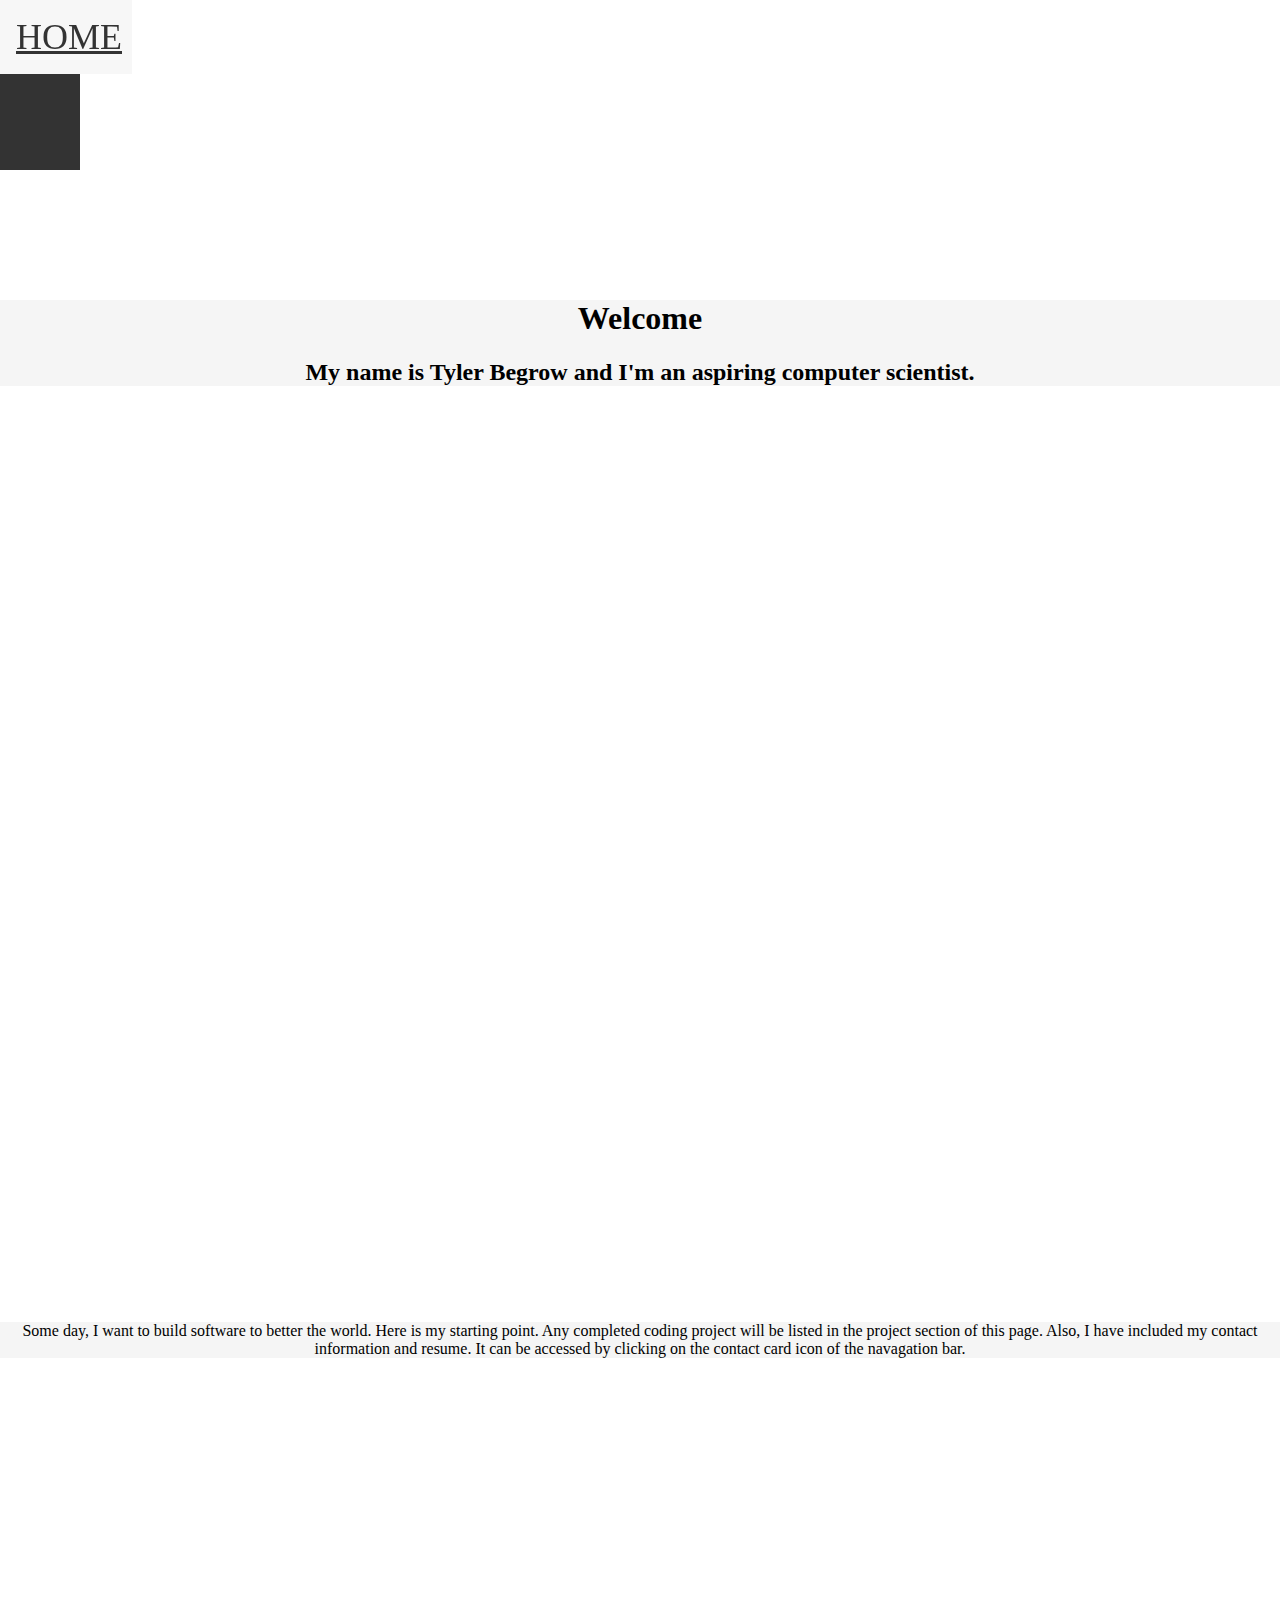
==== index.html @ 2e527447 "Initialization" ====
<!DOCTYPE html>
<html lang="en">
<head>
    <meta charset="utf-8" />
    <meta http-equiv="X-UA-Compatible" content="IE=edge">
    <title>Tyler Begrow: Computer Scientist</title>
    <meta name="viewport" content="width=device-width, initial-scale=1">
    <link rel="stylesheet" type="text/css" media="screen" href="index/index.css" />
    <link rel="stylesheet" href="https://use.fontawesome.com/releases/v5.1.0/css/all.css" integrity="sha384-lKuwvrZot6UHsBSfcMvOkWwlCMgc0TaWr+30HWe3a4ltaBwTZhyTEggF5tJv8tbt" crossorigin="anonymous">
    <script src="https://ajax.googleapis.com/ajax/libs/jquery/3.3.1/jquery.min.js"></script>
    <script src="index/jQuery.js"></script>
</head>
<body>
    <div class="icon-bar">
        <a id="home" class="active" href="#"><i class="fa fa-home"></i></a>
        <a id="search" href="#"><i class="fa fa-search"></i></a> 
        <a id="code" href="#"><i class="far fa-file-code"></i></a> 
        <a id="contact" href="#"><i class="far fa-address-card"></i></a> 
    </div>
    
    <div class="backgrdimg1"></div>
    <div class="text1">
        <h1>Welcome</h1>
        <h2>My name is Tyler Begrow and I'm an aspiring computer scientist.</h2>
    </div>
    <div class="backgrdimg2"></div>
    <div class="text1">
        <p>Some day, I want to build software to better the world. Here is my starting point. Any completed coding project will be listed in the project section of this page.
            Also, I have included my contact information and resume. It can be accessed by clicking on the contact card icon of the navagation bar.
        </p>
    </div>
    <div class="backgrdimg3"></div>
</body>
</html>
---- index/index.css ----
body, html {
    height: 100%;
    margin: 0px;
}

.icon-bar {
    width: 80px; /* Set a specific width */
    background-color: black; /* Dark-grey background */
    position: fixed;
    opacity: 0.8;
    z-index: 1; 

}

.icon-bar a {
    display: block; /* Make the links appear below each other instead of side-by-side */
    text-align: center; /* Center-align text */
    padding: 16px; /* Add some padding */
    transition: all 0.6s ease; /* Add transition for hover effects */
    color: darkgray; /* White text color */
    font-size: 36px; /* Increased font-size */
    z-index: 1;
}

.icon-bar a:hover {
    background-color: whitesmoke; /* Add a hover color */
    color:black;
    opacity: 1;
    width: 100px;
    z-index: 1;
}

.active {
    background-color: whitesmoke; /* Add an active/current color */
    color:black;
    z-index: 1;
}
.backgrdimg1 {
    /* 7-13-18 changed to png from jpg because issues with scoll jerk. Didn't work. */
    background-image: url("desk.png");
    /* Make imgage partially transparent and blurry */
    opacity: 0.4;
    filter: blur(5px);
    /* Half of the height of image */
    height: 31%;
    /* Create the parallax scrolling effect */
    background-attachment: fixed;
    background-position: center;
    background-repeat: no-repeat;
    background-size: cover;
    z-index: -1;
    
}
.backgrdimg2 {
    /* 7-13-18 changed to png from jpg because issues with scoll jerk. Didn't work. */
    background-image: url("desk.png");
    /* Make imgage partially transparent and blurry */
    opacity: 0.8;
    filter: blur(0px);
    /* Half of the height of image */
    height: 100%;
    /* Create the parallax scrolling effect */
    background-attachment: fixed;
    background-position: center;
    background-repeat: no-repeat;
    background-size: cover;
    z-index: -1;
    scroll-behavior: smooth;
}
.backgrdimg3 {
    /* 7-13-18 changed to png from jpg because issues with scoll jerk. Didn't work. */
    background-image: url("code.png");

    /* Make imgage partially transparent and blurry */
    opacity: 0.8;
    filter:blur(0px);

    /* Half of the height of image */
    height:100%; 

    /* Create the parallax scrolling effect */
    background-attachment: fixed;
    background-position: center;
    background-repeat: no-repeat;
    background-size: cover;
    z-index: -1;
    
}
.text1 {
    background-color: whitesmoke;
    text-align: center;
    margin: 0px;
    
}
.border {
    vertical-align: Middle;
    text-align: Center;
    background-color: white;
    color: white;
}
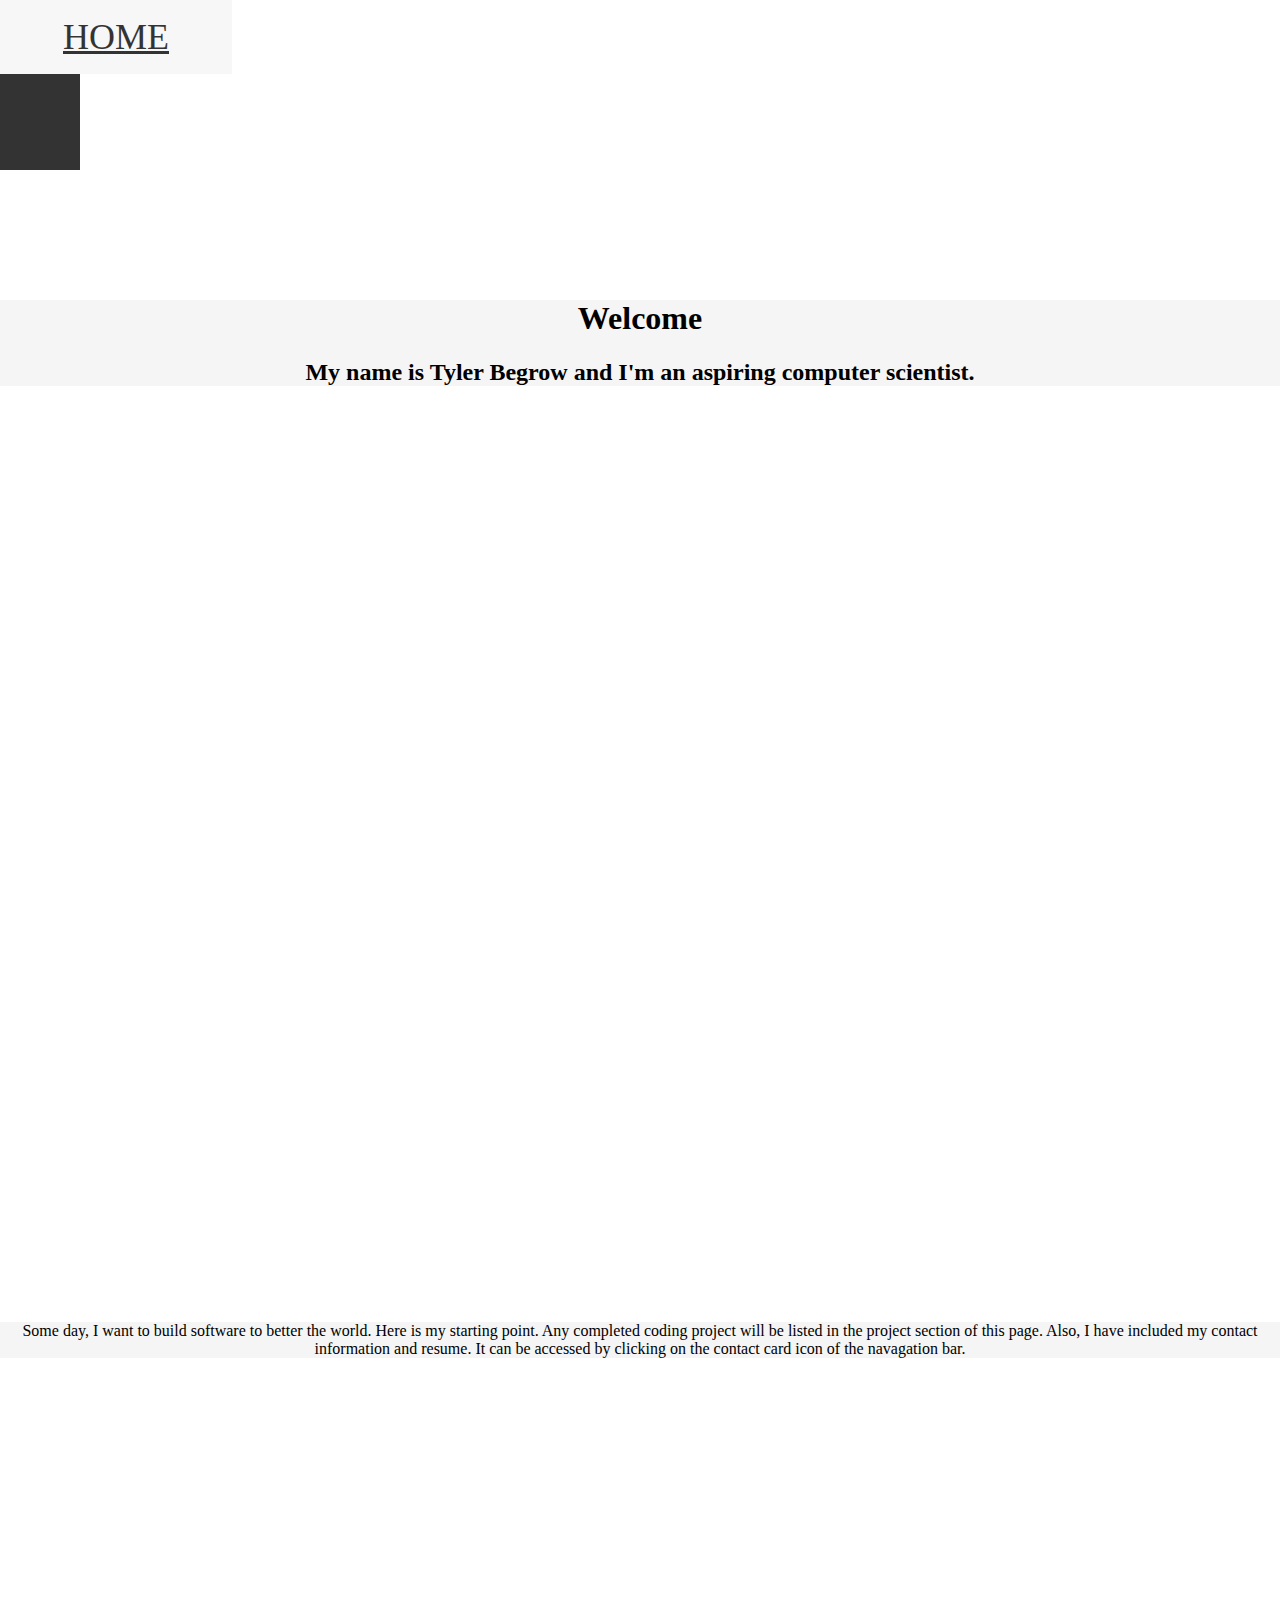
==== commit b40550e1: "Menu Animation" ====
--- a/index.html
+++ b/index.html
@@ -12,10 +12,10 @@
 </head>
 <body>
     <div class="icon-bar">
-        <a id="home" class="active" href="#"><i class="fa fa-home"></i></a>
-        <a id="search" href="#"><i class="fa fa-search"></i></a> 
-        <a id="code" href="#"><i class="far fa-file-code"></i></a> 
-        <a id="contact" href="#"><i class="far fa-address-card"></i></a> 
+        <a id="home" class="active" href="#"><i class="fa fa-home"></i><div id="homeTitle">HOME</div></a>
+        <a id="search" href="#"><i class="fa fa-search"></i><div id="searchTitle">SEARCH</div></a> 
+        <a id="code" href="#"><i class="far fa-file-code"></i><div id="codeTitle">PROJECTS</div></a> 
+        <a id="contact" href="#"><i class="far fa-address-card"></i><div id="contactTitle">CONTACT</div></a> 
     </div>
     
     <div class="backgrdimg1"></div>
--- a/index/index.css
+++ b/index/index.css
@@ -26,7 +26,7 @@
     background-color: whitesmoke; /* Add a hover color */
     color:black;
     opacity: 1;
-    width: 100px;
+    width: 200px;
     z-index: 1;
 }
 
@@ -98,3 +98,23 @@
     background-color: white;
     color: white;
 }
+#homeTitle {
+    display: none;
+    font-size: 36px;
+    text-align: center;
+}
+#searchTitle {
+    display: none;
+    font-size: 36px;
+    text-align: center;
+}
+#codeTitle {
+    display: none;
+    font-size: 36px;
+    text-align: center;
+}
+#contactTitle {
+    display: none;
+    font-size: 36px;
+    text-align: center;
+}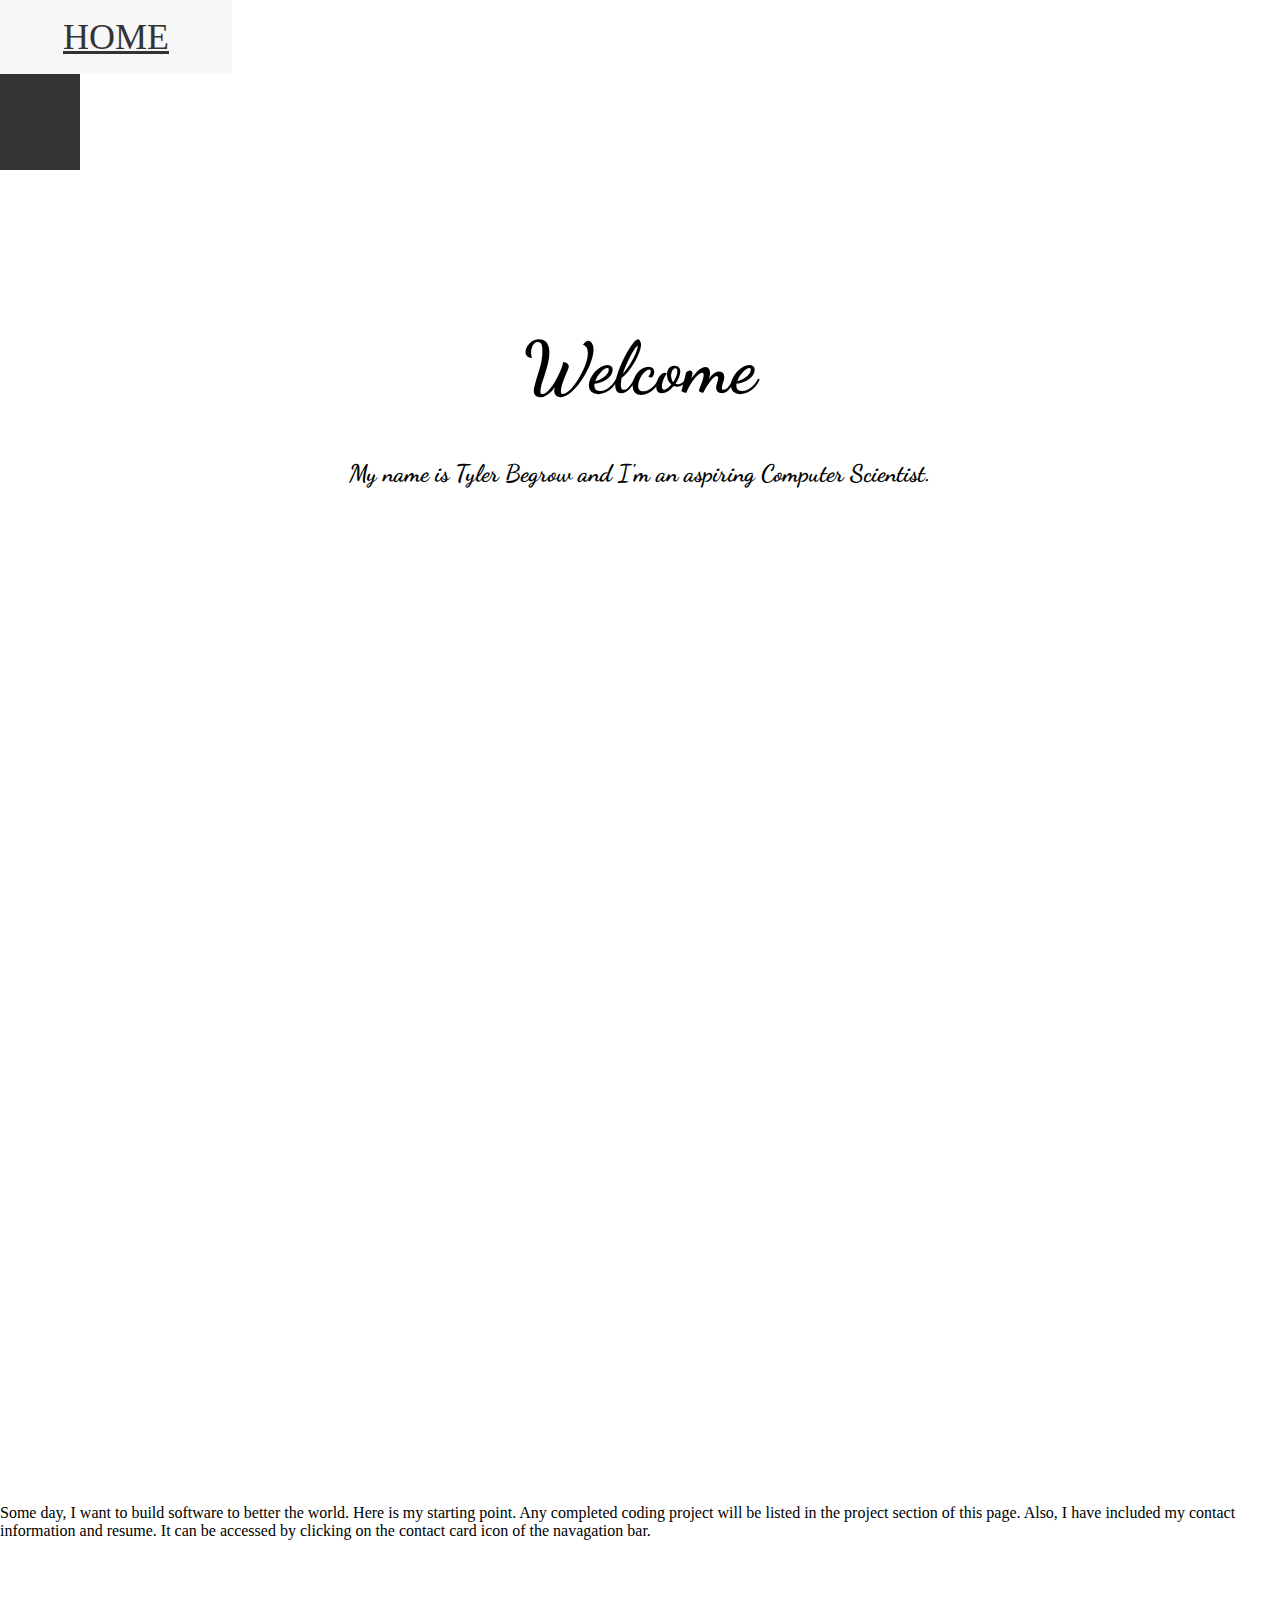
==== commit 327dfebf: "Changes to font and spacing" ====
--- a/index.html
+++ b/index.html
@@ -1,11 +1,12 @@
 <!DOCTYPE html>
 <html lang="en">
 <head>
-    <meta charset="utf-8" />
-    <meta http-equiv="X-UA-Compatible" content="IE=edge">
+    <meta charset="utf-8"/>
+    <meta http-equiv="X-UA-Compatible" content="IE=edge"/>
     <title>Tyler Begrow: Computer Scientist</title>
-    <meta name="viewport" content="width=device-width, initial-scale=1">
-    <link rel="stylesheet" type="text/css" media="screen" href="index/index.css" />
+    <meta name="viewport" content="width=device-width, initial-scale=1"/>
+    <link rel="stylesheet" type="text/css" media="screen" href="index/index.css"/>
+    <link rel="stylesheet" href="https://fonts.googleapis.com/css?family=Dancing+Script"/>
     <link rel="stylesheet" href="https://use.fontawesome.com/releases/v5.1.0/css/all.css" integrity="sha384-lKuwvrZot6UHsBSfcMvOkWwlCMgc0TaWr+30HWe3a4ltaBwTZhyTEggF5tJv8tbt" crossorigin="anonymous">
     <script src="https://ajax.googleapis.com/ajax/libs/jquery/3.3.1/jquery.min.js"></script>
     <script src="index/jQuery.js"></script>
@@ -21,10 +22,10 @@
     <div class="backgrdimg1"></div>
     <div class="text1">
         <h1>Welcome</h1>
-        <h2>My name is Tyler Begrow and I'm an aspiring computer scientist.</h2>
+        <h2>My name is Tyler Begrow and I'm an aspiring Computer Scientist.</h2>
     </div>
     <div class="backgrdimg2"></div>
-    <div class="text1">
+    <div class="text2">
         <p>Some day, I want to build software to better the world. Here is my starting point. Any completed coding project will be listed in the project section of this page.
             Also, I have included my contact information and resume. It can be accessed by clicking on the contact card icon of the navagation bar.
         </p>
--- a/index/index.css
+++ b/index/index.css
@@ -42,7 +42,7 @@
     opacity: 0.4;
     filter: blur(5px);
     /* Half of the height of image */
-    height: 31%;
+    height: 25%;
     /* Create the parallax scrolling effect */
     background-attachment: fixed;
     background-position: center;
@@ -86,12 +86,27 @@
     z-index: -1;
     
 }
-.text1 {
-    background-color: whitesmoke;
+div.text1 h1 {
+    
+    font-family: 'Dancing Script';
     text-align: center;
-    margin: 0px;
+    font-size: 72px;
+}
+div.text1 h2 {
+    
+    font-family: 'Dancing Script';
+    text-align: center;
+}
+div.text1 {
+    font-family: 'Dancing Script';
+    text-align: center;
+    margin: 100px;
     
 }
+.text2 {
+
+}
+
 .border {
     vertical-align: Middle;
     text-align: Center;
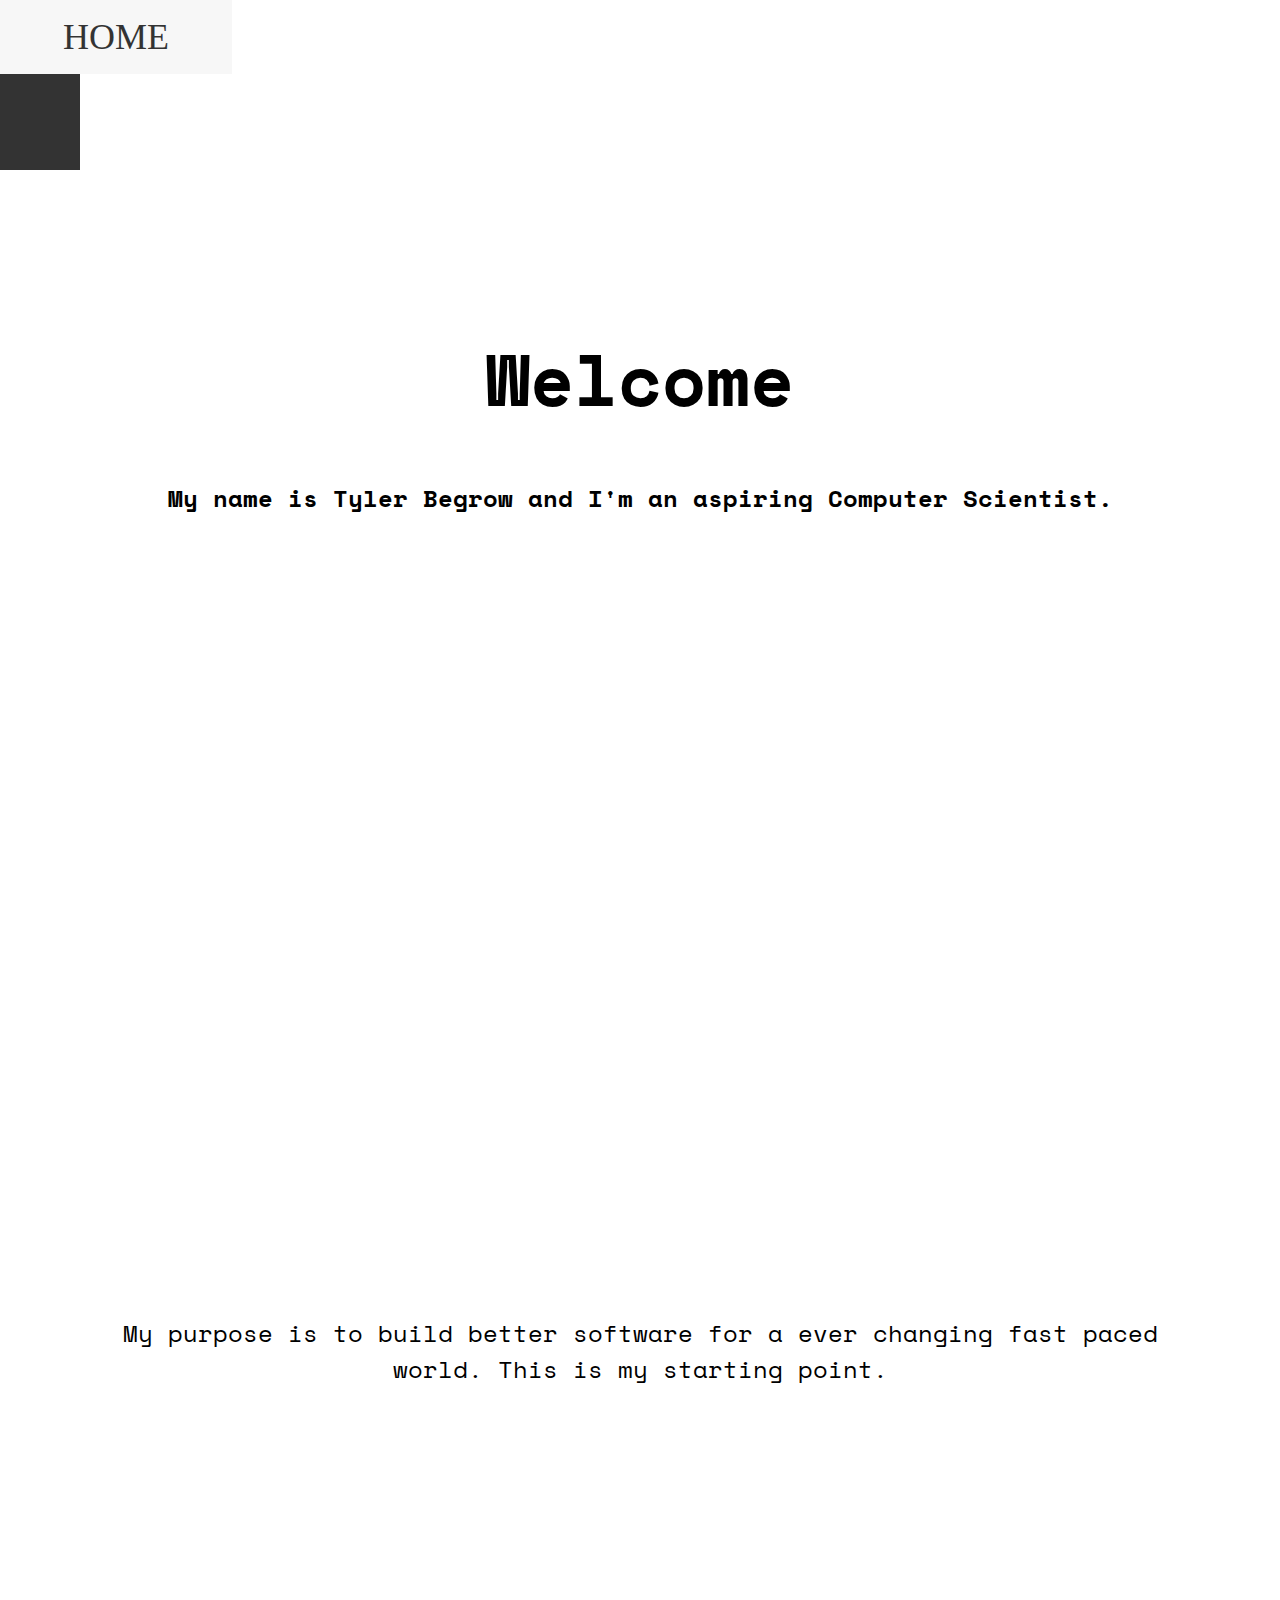
==== commit a1a48a14: "Updated Fonts and background sizes" ====
--- a/index.html
+++ b/index.html
@@ -6,7 +6,7 @@
     <title>Tyler Begrow: Computer Scientist</title>
     <meta name="viewport" content="width=device-width, initial-scale=1"/>
     <link rel="stylesheet" type="text/css" media="screen" href="index/index.css"/>
-    <link rel="stylesheet" href="https://fonts.googleapis.com/css?family=Dancing+Script"/>
+    <link rel="stylesheet" href="https://fonts.googleapis.com/css?family=Space+Mono|Press+Start+2P"/>
     <link rel="stylesheet" href="https://use.fontawesome.com/releases/v5.1.0/css/all.css" integrity="sha384-lKuwvrZot6UHsBSfcMvOkWwlCMgc0TaWr+30HWe3a4ltaBwTZhyTEggF5tJv8tbt" crossorigin="anonymous">
     <script src="https://ajax.googleapis.com/ajax/libs/jquery/3.3.1/jquery.min.js"></script>
     <script src="index/jQuery.js"></script>
@@ -26,8 +26,7 @@
     </div>
     <div class="backgrdimg2"></div>
     <div class="text2">
-        <p>Some day, I want to build software to better the world. Here is my starting point. Any completed coding project will be listed in the project section of this page.
-            Also, I have included my contact information and resume. It can be accessed by clicking on the contact card icon of the navagation bar.
+        <p>My purpose is to build better software for a ever changing fast paced world. This is my starting point. 
         </p>
     </div>
     <div class="backgrdimg3"></div>
--- a/index/index.css
+++ b/index/index.css
@@ -1,6 +1,7 @@
 body, html {
     height: 100%;
     margin: 0px;
+    scroll-behavior: smooth;
 }
 
 .icon-bar {
@@ -25,8 +26,10 @@
 .icon-bar a:hover {
     background-color: whitesmoke; /* Add a hover color */
     color:black;
+    text-decoration: none;
     opacity: 1;
     width: 200px;
+    
     z-index: 1;
 }
 
@@ -58,14 +61,13 @@
     opacity: 0.8;
     filter: blur(0px);
     /* Half of the height of image */
-    height: 100%;
+    height: 75%;
     /* Create the parallax scrolling effect */
     background-attachment: fixed;
     background-position: center;
     background-repeat: no-repeat;
     background-size: cover;
     z-index: -1;
-    scroll-behavior: smooth;
 }
 .backgrdimg3 {
     /* 7-13-18 changed to png from jpg because issues with scoll jerk. Didn't work. */
@@ -76,7 +78,7 @@
     filter:blur(0px);
 
     /* Half of the height of image */
-    height:100%; 
+    height:50%; 
 
     /* Create the parallax scrolling effect */
     background-attachment: fixed;
@@ -88,25 +90,26 @@
 }
 div.text1 h1 {
     
-    font-family: 'Dancing Script';
+    font-family: 'Space Mono';
     text-align: center;
     font-size: 72px;
 }
 div.text1 h2 {
     
-    font-family: 'Dancing Script';
+    font-family: 'Space Mono';
     text-align: center;
 }
 div.text1 {
-    font-family: 'Dancing Script';
-    text-align: center;
     margin: 100px;
     
 }
 .text2 {
-
+    padding-left: 85px;
+    padding-right: 85px;
+    font-family: 'Space Mono';
+    font-size: 24px;
+    text-align:center;
 }
-
 .border {
     vertical-align: Middle;
     text-align: Center;
@@ -115,21 +118,27 @@
 }
 #homeTitle {
     display: none;
+    font-family: 'Times New Roman';
     font-size: 36px;
     text-align: center;
 }
 #searchTitle {
     display: none;
+    font-family: 'Times New Roman';
     font-size: 36px;
     text-align: center;
 }
 #codeTitle {
     display: none;
-    font-size: 36px;
+    font-family: 'Press Start 2P';
+    font-size: 24px;
+    /*background-color: black; */   
+    /*color: blueviolet; */
     text-align: center;
 }
 #contactTitle {
     display: none;
+    font-family: 'Times New Roman';
     font-size: 36px;
     text-align: center;
 }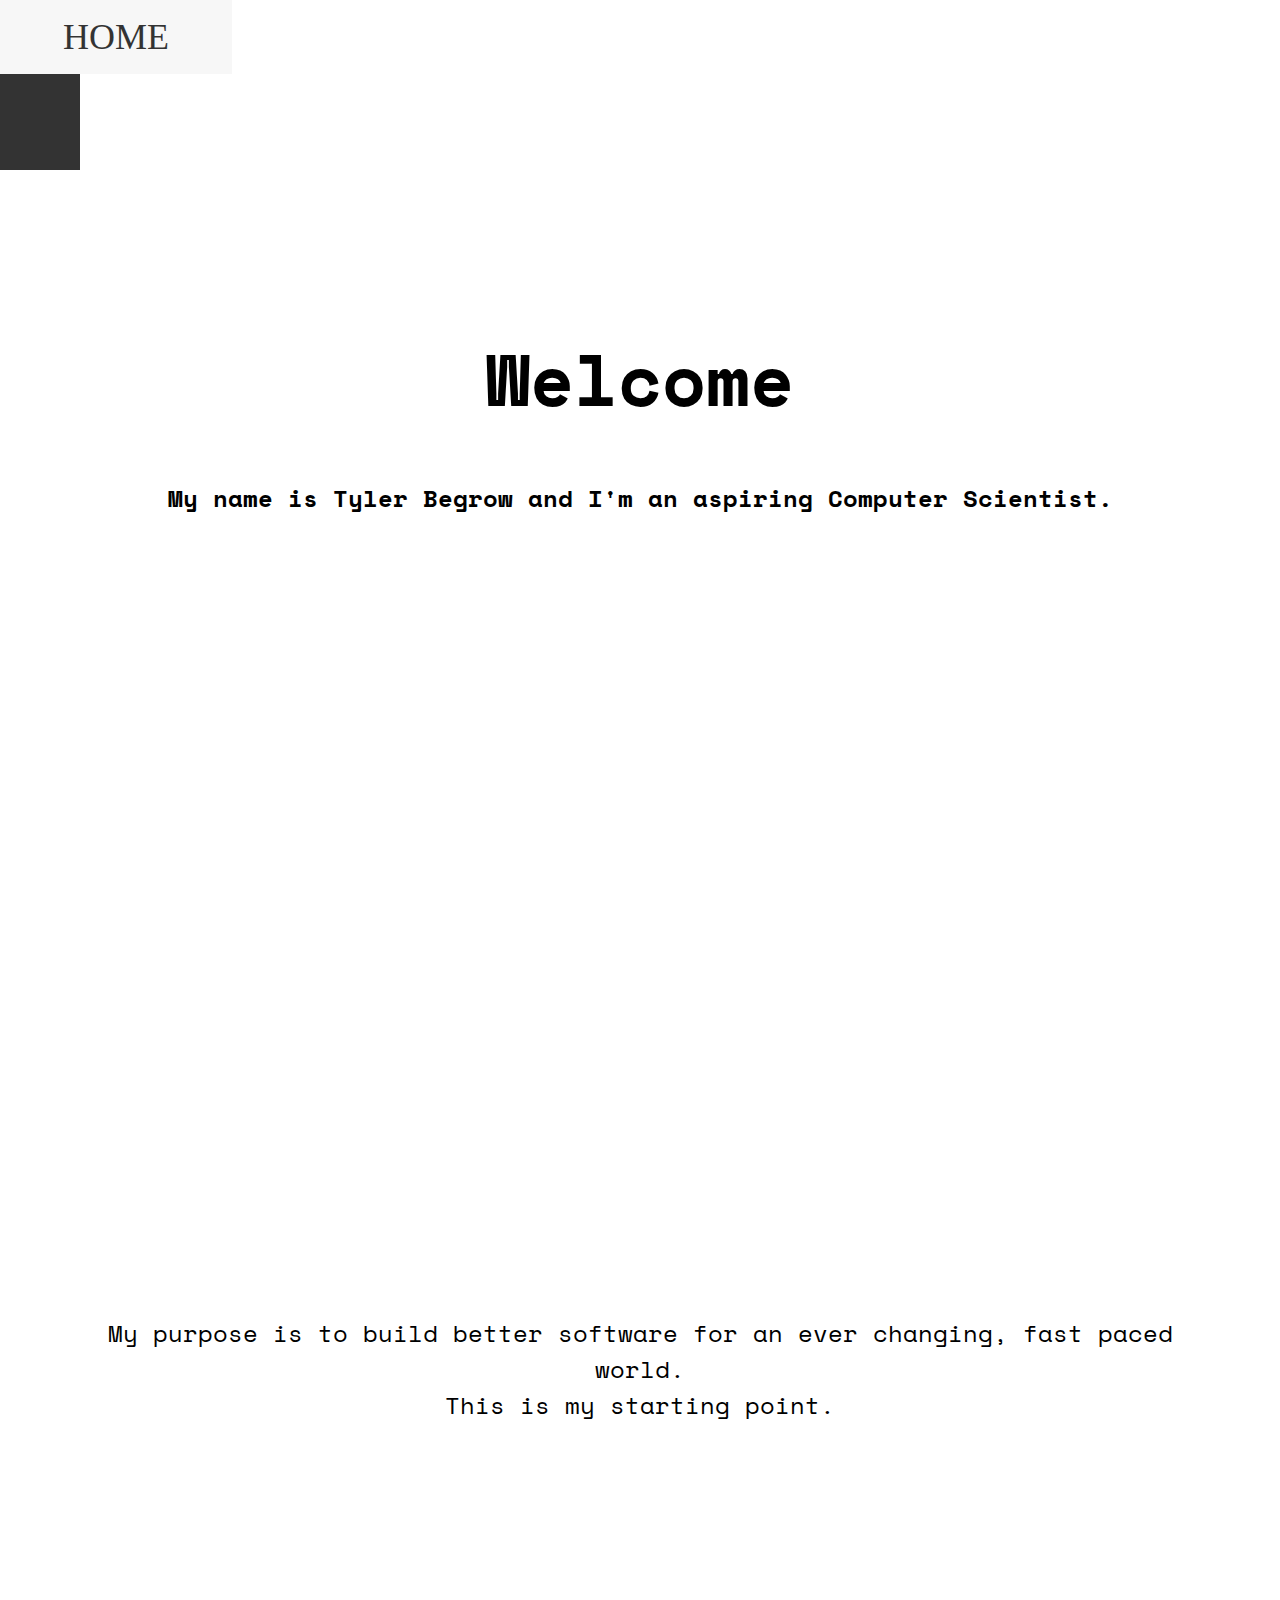
==== commit f3f4d378: "Proof Reading" ====
--- a/index.html
+++ b/index.html
@@ -26,8 +26,7 @@
     </div>
     <div class="backgrdimg2"></div>
     <div class="text2">
-        <p>My purpose is to build better software for a ever changing fast paced world. This is my starting point. 
-        </p>
+        <p>My purpose is to build better software for an ever changing, fast paced world.<br/> This is my starting point. </p>
     </div>
     <div class="backgrdimg3"></div>
 </body>
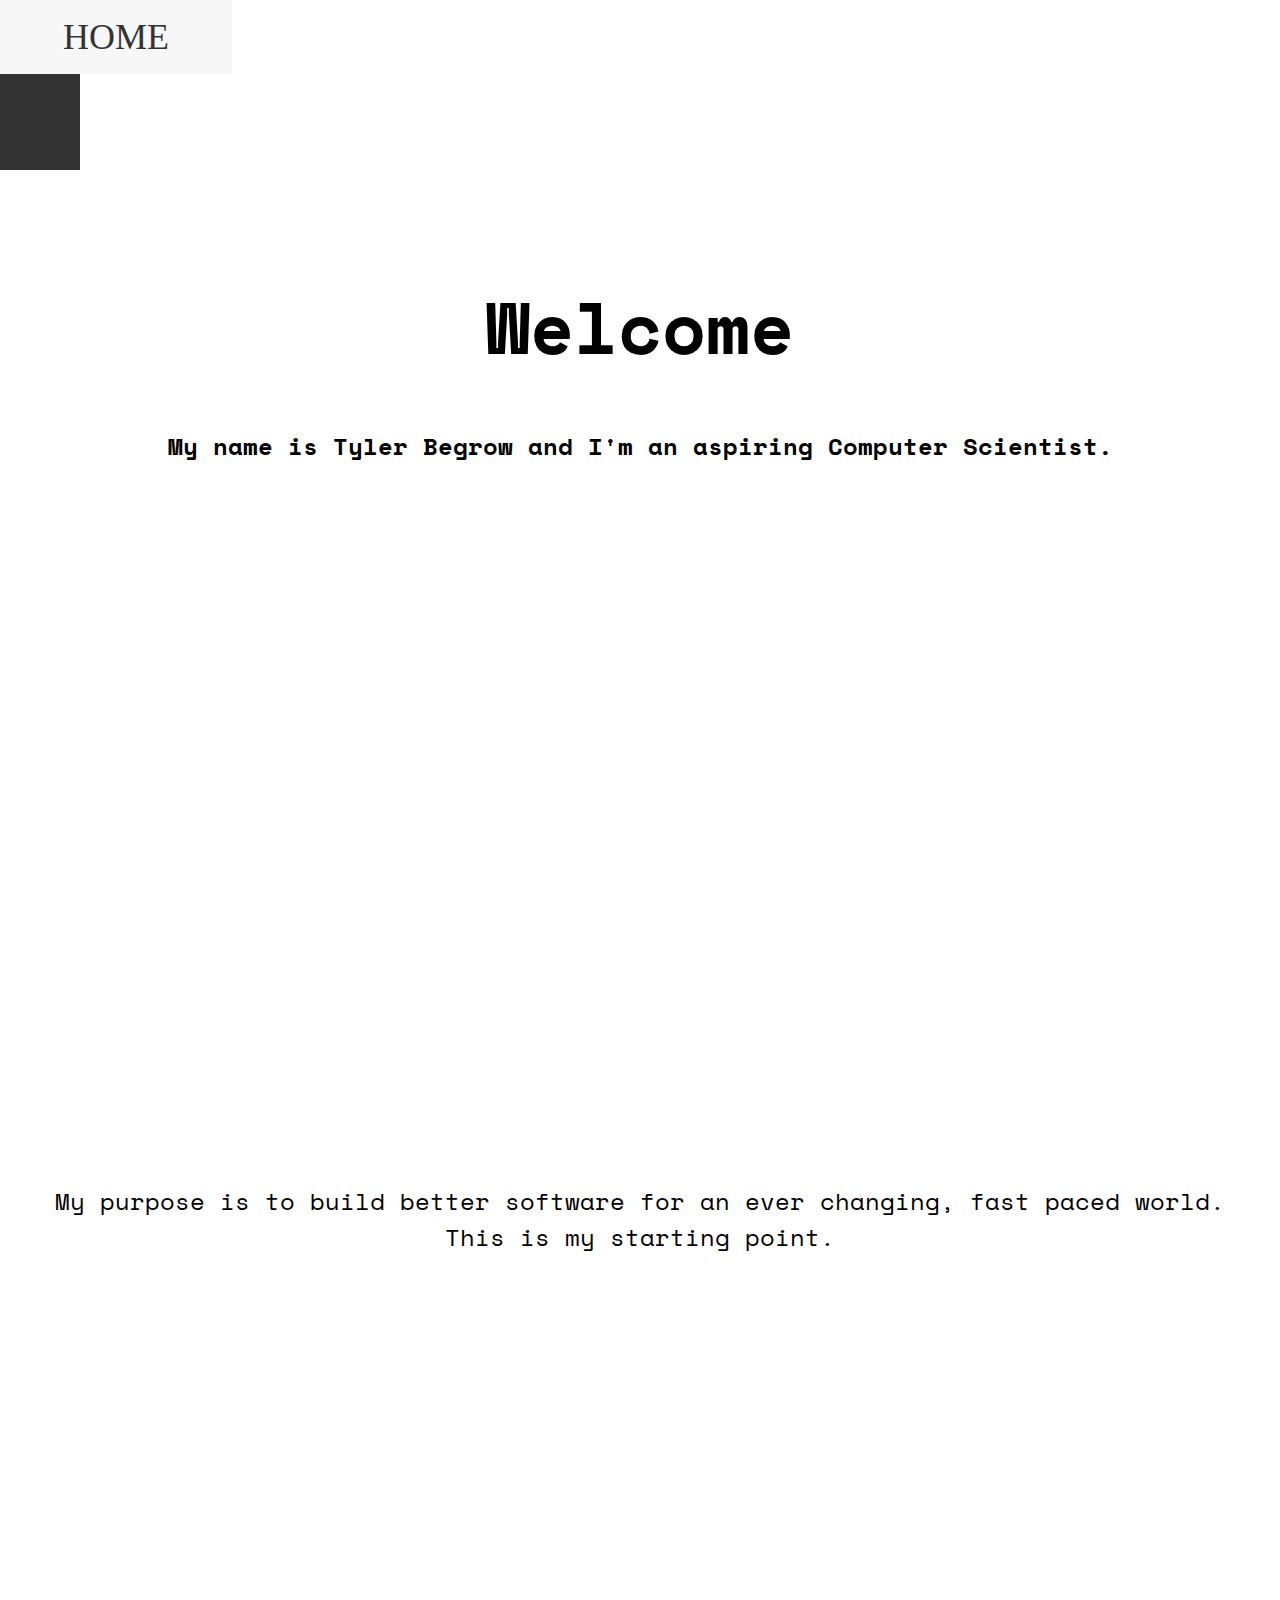
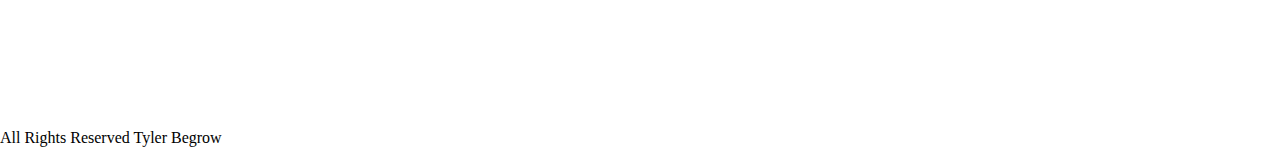
==== commit 52dc8083: "Expansion" ====
--- a/index.html
+++ b/index.html
@@ -4,18 +4,20 @@
     <meta charset="utf-8"/>
     <meta http-equiv="X-UA-Compatible" content="IE=edge"/>
     <title>Tyler Begrow: Computer Scientist</title>
-    <meta name="viewport" content="width=device-width, initial-scale=1"/>
+    <meta name="viewport" content="widjyth=device-width, initial-scale=1"/>
     <link rel="stylesheet" type="text/css" media="screen" href="index/index.css"/>
+    <link rel="stylesheet" type="text/css" media="screen" href="navbar.css"/>
     <link rel="stylesheet" href="https://fonts.googleapis.com/css?family=Space+Mono|Press+Start+2P"/>
     <link rel="stylesheet" href="https://use.fontawesome.com/releases/v5.1.0/css/all.css" integrity="sha384-lKuwvrZot6UHsBSfcMvOkWwlCMgc0TaWr+30HWe3a4ltaBwTZhyTEggF5tJv8tbt" crossorigin="anonymous">
+    <script src="index/JavaScript-Responsive.js"></script>
     <script src="https://ajax.googleapis.com/ajax/libs/jquery/3.3.1/jquery.min.js"></script>
-    <script src="index/jQuery.js"></script>
+    <script src="main_jQuery.js"></script>
 </head>
 <body>
     <div class="icon-bar">
         <a id="home" class="active" href="#"><i class="fa fa-home"></i><div id="homeTitle">HOME</div></a>
         <a id="search" href="#"><i class="fa fa-search"></i><div id="searchTitle">SEARCH</div></a> 
-        <a id="code" href="#"><i class="far fa-file-code"></i><div id="codeTitle">PROJECTS</div></a> 
+        <a id="code" href="projects.html"><i class="far fa-file-code"></i><div id="codeTitle">PROJECTS</div></a> 
         <a id="contact" href="#"><i class="far fa-address-card"></i><div id="contactTitle">CONTACT</div></a> 
     </div>
     
@@ -29,5 +31,6 @@
         <p>My purpose is to build better software for an ever changing, fast paced world.<br/> This is my starting point. </p>
     </div>
     <div class="backgrdimg3"></div>
+    <footer>All Rights Reserved Tyler Begrow</footer>
 </body>
 </html>--- a/index/index.css
+++ b/index/index.css
@@ -1,42 +1,38 @@
 body, html {
     height: 100%;
     margin: 0px;
-    scroll-behavior: smooth;
 }
-
-.icon-bar {
-    width: 80px; /* Set a specific width */
-    background-color: black; /* Dark-grey background */
-    position: fixed;
-    opacity: 0.8;
-    z-index: 1; 
-
+@media only screen and (max-width: 992px) {
+    div.text1 h1 {
+        font-size: 36px;
+    }
+    div.text1 h2 {
+        font-size: 100%;
+    }
+    div.text1 {
+        margin: 50px; 
+    }
+    .text2 {
+        font-size: 100%;
+        padding: 0px;
+    }
 }
-
-.icon-bar a {
-    display: block; /* Make the links appear below each other instead of side-by-side */
-    text-align: center; /* Center-align text */
-    padding: 16px; /* Add some padding */
-    transition: all 0.6s ease; /* Add transition for hover effects */
-    color: darkgray; /* White text color */
-    font-size: 36px; /* Increased font-size */
-    z-index: 1;
+/*make style/font changes based on smaller screens also change the amount that the top image shows when the menu flips. check w3 for average screen sizes*/
+@media only screen and (min-width: 992px) {
+    div.text1 h1 {
+        font-size: 72px;
+    }
+    div.text1 h2 {
+        font-size: 24px;
+    }
+    .text2 {
+        font-size: 24px;
+    }
 }
-
-.icon-bar a:hover {
-    background-color: whitesmoke; /* Add a hover color */
-    color:black;
-    text-decoration: none;
-    opacity: 1;
-    width: 200px;
-    
-    z-index: 1;
-}
-
-.active {
-    background-color: whitesmoke; /* Add an active/current color */
-    color:black;
-    z-index: 1;
+@media only screen and (min-width: 1200px) {
+    .text2 {
+        font-size: 24px;
+    }
 }
 .backgrdimg1 {
     /* 7-13-18 changed to png from jpg because issues with scoll jerk. Didn't work. */
@@ -51,8 +47,7 @@
     background-position: center;
     background-repeat: no-repeat;
     background-size: cover;
-    z-index: -1;
-    
+    z-index: -1;  
 }
 .backgrdimg2 {
     /* 7-13-18 changed to png from jpg because issues with scoll jerk. Didn't work. */
@@ -72,73 +67,39 @@
 .backgrdimg3 {
     /* 7-13-18 changed to png from jpg because issues with scoll jerk. Didn't work. */
     background-image: url("code.png");
-
     /* Make imgage partially transparent and blurry */
     opacity: 0.8;
     filter:blur(0px);
-
     /* Half of the height of image */
     height:50%; 
-
     /* Create the parallax scrolling effect */
     background-attachment: fixed;
     background-position: center;
     background-repeat: no-repeat;
     background-size: cover;
-    z-index: -1;
-    
+    z-index: -1;   
 }
 div.text1 h1 {
-    
     font-family: 'Space Mono';
     text-align: center;
-    font-size: 72px;
+    /* font-size: 72px;*/
 }
 div.text1 h2 {
-    
     font-family: 'Space Mono';
     text-align: center;
 }
 div.text1 {
-    margin: 100px;
-    
+    /*margin: 100px;*/ 
 }
 .text2 {
-    padding-left: 85px;
-    padding-right: 85px;
+    /*padding-left: 85px; */
+    /*padding-right: 85px;*/
     font-family: 'Space Mono';
-    font-size: 24px;
+    /* font-size: 24px; */
     text-align:center;
 }
 .border {
     vertical-align: Middle;
     text-align: Center;
     background-color: white;
-    color: white;
-}
-#homeTitle {
-    display: none;
-    font-family: 'Times New Roman';
-    font-size: 36px;
-    text-align: center;
-}
-#searchTitle {
-    display: none;
-    font-family: 'Times New Roman';
-    font-size: 36px;
-    text-align: center;
-}
-#codeTitle {
-    display: none;
-    font-family: 'Press Start 2P';
-    font-size: 24px;
-    /*background-color: black; */   
-    /*color: blueviolet; */
-    text-align: center;
-}
-#contactTitle {
-    display: none;
-    font-family: 'Times New Roman';
-    font-size: 36px;
-    text-align: center;
-}+    color: white;--- a/navbar.css
+++ b/navbar.css
@@ -0,0 +1,154 @@
+.icon-bar {
+    /* width: 80px; */ /* Set a specific width */
+    background-color: black; /* Dark-grey background */
+    position: fixed;
+    opacity: 0.8;
+    z-index: 1; 
+}
+.icon-bar a {
+    /*display: block;*/ /* Make the links appear below each other instead of side-by-side */
+    text-align: center; /* Center-align text */
+    /*padding: 16px; /* Add some padding */
+    transition: all 0.6s ease; /* Add transition for hover effects */
+    color: darkgray; /* White text color */
+    font-size: 36px; /* Increased font-size */
+    z-index: 1;
+}
+.icon-bar a:hover {
+    background-color: whitesmoke; /* Add a hover color */
+    color:black;
+    text-decoration: none;
+    opacity: 1;
+    /*width: 200px;*/
+    z-index: 1;
+}
+.active {
+    background-color: whitesmoke; /* Add an active/current color */
+    color:black;
+    z-index: 1;
+}
+#homeTitle {
+    display: none;
+    font-family: 'Times New Roman';
+    /* font-size: 36px; */
+    text-align: center;
+}
+#searchTitle {
+    display: none;
+    font-family: 'Times New Roman';
+    /* font-size: 36px; */
+    text-align: center;
+}
+#codeTitle {
+    display: none;
+    font-family: 'Press Start 2P';
+    /*font-size: 24px; */
+    /*background-color: black; */   
+    /*color: blueviolet; */
+    text-align: center;
+}
+#contactTitle {
+    display: none;
+    font-family: 'Times New Roman';
+    /*font-size: 36px; */
+    text-align: center;
+}
+@media only screen and (max-width: 992px) {
+    .icon-bar {
+        width: 100%;
+        overflow: auto; 
+    }
+    .icon-bar a {
+        float: left;
+        width: 25%;
+        padding: 10px 0px;
+    }
+    #homeTitle {
+        font-size: 0px
+    }
+    #searchTitle {
+        font-size: 0px
+    }
+    #codeTitle {
+        font-size: 0px
+    }
+    #contactTitle {
+        font-size: 0px
+    }
+    div.text1 h1 {
+        font-size: 36px;
+    }
+    div.text1 h2 {
+        font-size: 100%;
+    }
+    div.text1 {
+        margin: 50px; 
+    }
+    .text2 {
+        font-size: 100%;
+        padding: 0px;
+    }
+}
+/*make style/font changes based on smaller screens also change the amount that the top image shows when the menu flips. check w3 for average screen sizes*/
+@media only screen and (min-width: 992px) {
+    .icon-bar {
+        width: 80px;
+    }
+    .icon-bar a {
+        display: block;
+        overflow: auto;
+        padding: 16px
+    }
+    .icon-bar a:hover {
+        width: 200px; 
+    }
+    #homeTitle {
+        font-size: 36px
+    }
+    #searchTitle {
+        font-size: 36px
+    }
+    #codeTitle {
+        font-size: 24px
+    }
+    #contactTitle {
+        font-size: 36px
+    }
+    div.text1 h1 {
+        font-size: 72px;
+    }
+    div.text1 h2 {
+        font-size: 24px;
+    }
+    .text2 {
+        font-size: 24px;
+    }
+}
+@media only screen and (min-width: 1200px) {
+    .icon-bar {
+        width: 80px;
+    }
+    .icon-bar a {
+        display: block;
+        overflow: auto;
+        padding: 16px
+    }
+    .icon-bar a:hover {
+        width: 200px; 
+    }
+    #homeTitle {
+        font-size: 36px
+    }
+    #searchTitle {
+        font-size: 36px
+    }
+    #codeTitle {
+        font-size: 24px
+    }
+    #contactTitle {
+        font-size: 36px
+    }
+    .text2 {
+        font-size: 24px;
+    }
+}